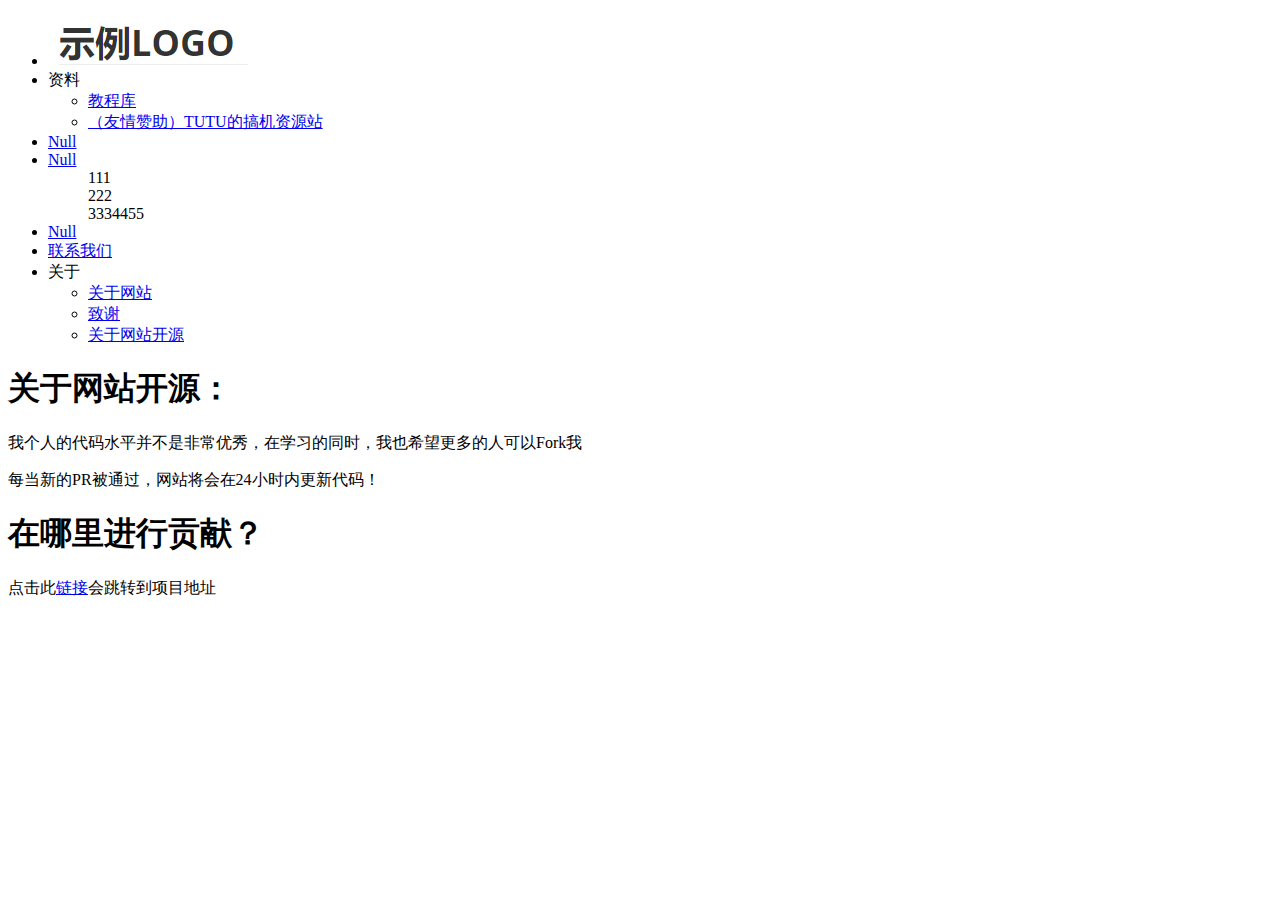
==== html/aboutopensource.html @ 10cfb806 "CanCan我的" ====
<!DOCTYPE html>
<html lang="en">

<head>
    <meta charset="UTF-8">
    <meta http-equiv="X-UA-Compatible" content="IE=edge">
    <meta name="viewport" content="width=device-width, initial-scale=1.0">
    <title>Document</title>
    <link href="css\Cancanneed.css" rel="stylesheet" type="text/css" />
</head>

<body>
    <div class="top">
        <ul>
        <li><img src="img/logo.png" width="200" height="50" alt=""/></li>
        <li><a>资料</a>
        <ul>
            <li><a href="https://www.baidu.com">教程库</a></li>
            <li><a href="https://miui.wtututu.top/">（友情赞助）TUTU的搞机资源站</a></li>
        </ul>
            </li>
        <li><a href="cancanneed">Null</a></li>
            <li><a href="#">Null</a>
            <ul>111</ul>
            <ul>222</ul>
            <ul>3334455</ul>
            </li>
        <li><a href="#">Null</a></li>
            <li><a href="call.html">联系我们</a></li>
        <li>
        <a>关于</a>
        <ul>
        <li><a href="#">关于网站</a></li>
        <li><a href="#">致谢</a></li>
        <li><a href="aboutopensource.html">关于网站开源</a></li>
        </ul>
        </li>
        </ul>
    <h1>关于网站开源：</h1>
    <p>我个人的代码水平并不是非常优秀，在学习的同时，我也希望更多的人可以Fork我</p>
    <p>每当新的PR被通过，网站将会在24小时内更新代码！</p>
    <h1>在哪里进行贡献？</h1>
    <p>点击此<a href="https://github.com/Tangtangchannel/tanghtml">链接</a>会跳转到项目地址</p>
</body>

</html>
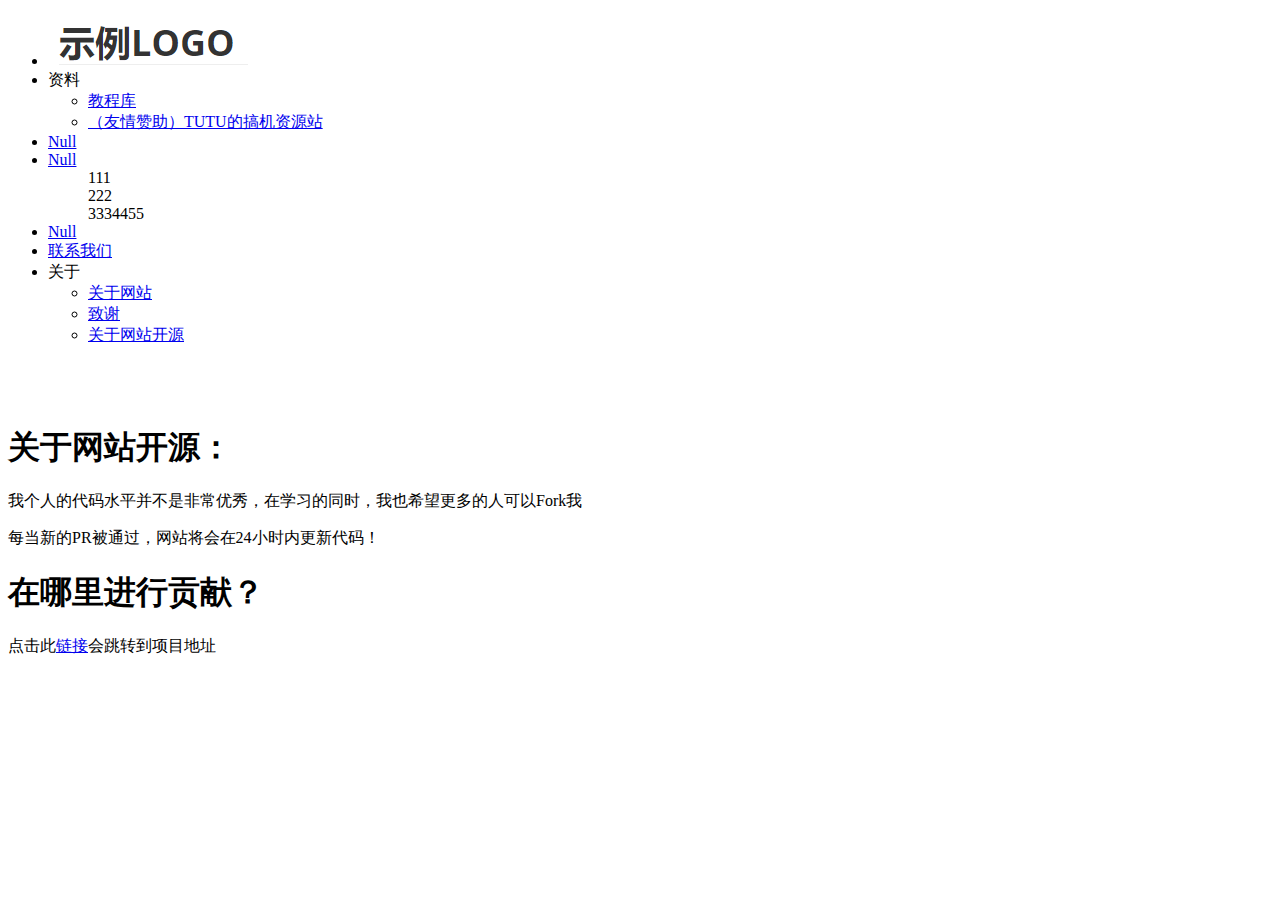
==== commit 1a22c7b1: "Add files via upload" ====
--- a/html/aboutopensource.html
+++ b/html/aboutopensource.html
@@ -7,6 +7,9 @@
     <meta name="viewport" content="width=device-width, initial-scale=1.0">
     <title>Document</title>
     <link href="css\Cancanneed.css" rel="stylesheet" type="text/css" />
+    <style type="text/css">
+		.box {margin-top: 80px}
+    </style>
 </head>
 
 <body>
@@ -36,11 +39,14 @@
         </ul>
         </li>
         </ul>
+    </div>
+    <div class="box">
     <h1>关于网站开源：</h1>
     <p>我个人的代码水平并不是非常优秀，在学习的同时，我也希望更多的人可以Fork我</p>
     <p>每当新的PR被通过，网站将会在24小时内更新代码！</p>
     <h1>在哪里进行贡献？</h1>
     <p>点击此<a href="https://github.com/Tangtangchannel/tanghtml">链接</a>会跳转到项目地址</p>
+    </div>
 </body>
 
 </html>